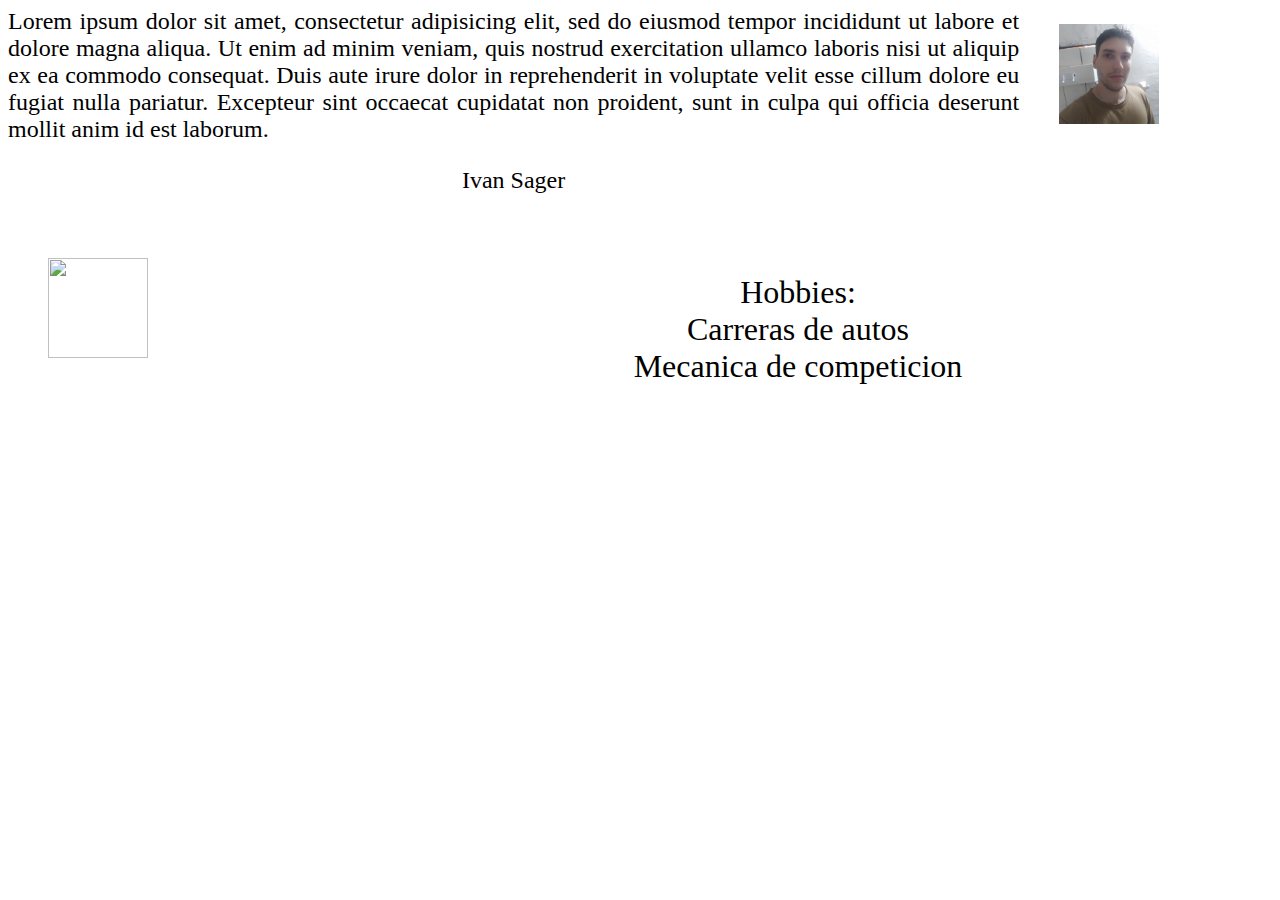
==== index.html @ eea710b0 "Add files via upload" ====
<!DOCTYPE html>
<html>
<head>
<meta name="author" content="Aquí mis datos" />
<meta charset="UTF-8">
<link rel="stylesheet" type="text/css" href="estilo.css">
<title>Ejercicio </title>
</head>
<body>
<div id="Texto1">
Lorem ipsum dolor sit amet, consectetur adipisicing elit, sed do eiusmod
tempor incididunt ut labore et dolore magna aliqua. Ut enim ad minim veniam,
quis nostrud exercitation ullamco laboris nisi ut aliquip ex ea commodo
consequat. Duis aute irure dolor in reprehenderit in voluptate velit esse
cillum dolore eu fugiat nulla pariatur. Excepteur sint occaecat cupidatat non
proident, sunt in culpa qui officia deserunt mollit anim id est laborum.
<p id="p_texto1">Ivan Sager</p>
</div>
<div id="imagen1">
<figure>
<img class="imagenes" src="imagen.jpg" alt="YO">
</figure>
</div>
<div id="separacion">
</div>
<div id="texto2">
 	
<p id="p_texto2">Hobbies:<br>Carreras de autos <br>Mecanica de competicion</p>
</div>
<div id="imagen2">
<figure>
<img class="imagenes" src="img/imagen2.png" alt="">
</figure>
</div>
---- estilo.css ----
img{
	width: 100px;
	height: 100px;
}
#Texto1{
width:80%;
float:left;
font-family:Verdana;
font-size:150%;
text-align:justify;
}
#p_texto1{
text-align:center;
margin-bottom:2em;
}
#imagen1{
width:20%;
float:right;
}
#separacion{
clear:both;
}
#texto2{
width:75%;
float:right;
font-size:200%;
text-align:justify;
}
#p_texto2{
text-align:center;
}
#imagen2{
width:25%;
float:left;
}
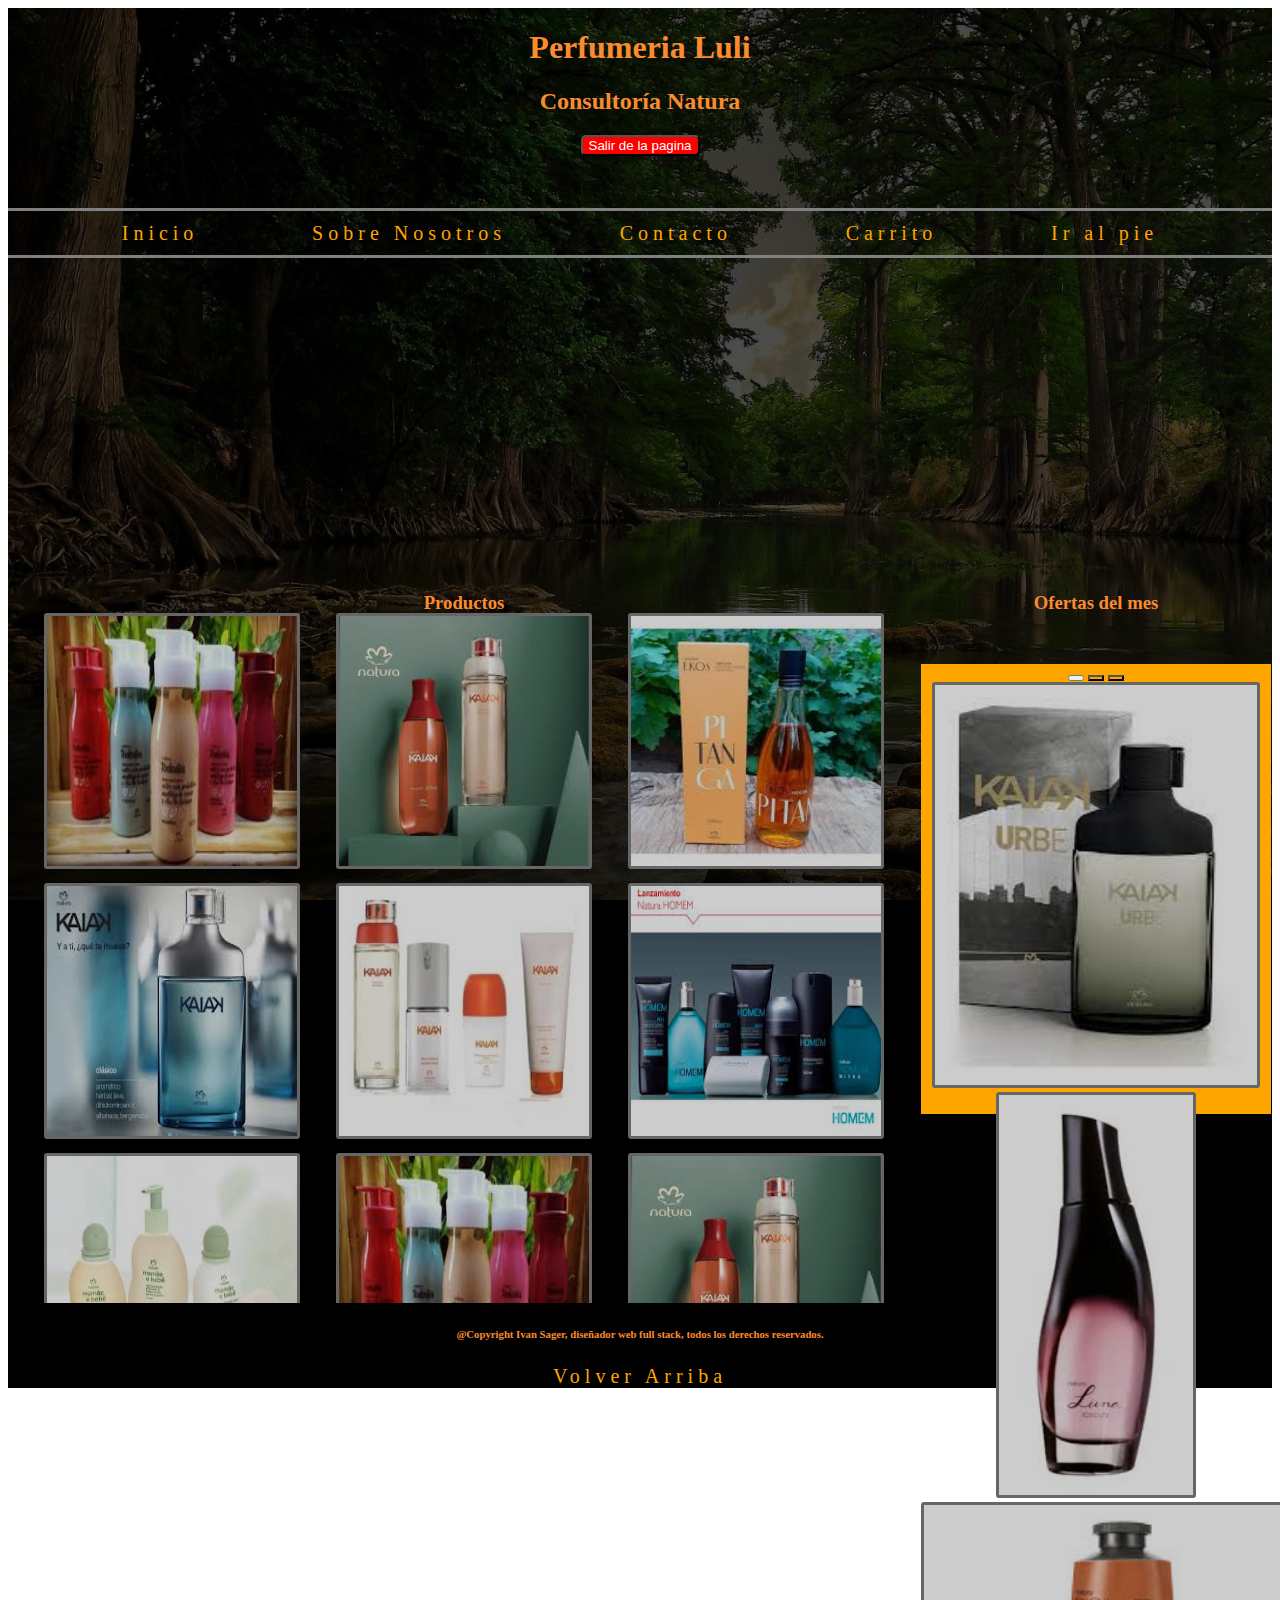
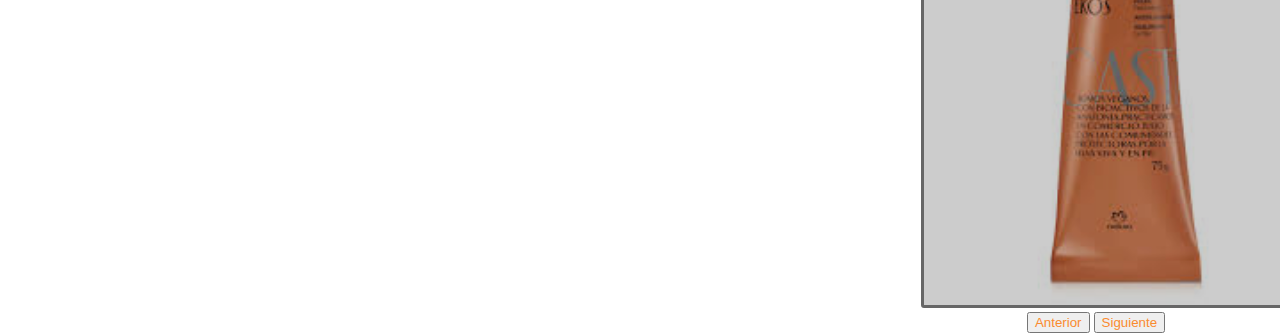
==== commit b4e6861c: "Add files via upload" ====
--- a/index.html
+++ b/index.html
@@ -1,35 +1,118 @@
 <!DOCTYPE html>
 <html>
-<head>
-<meta name="author" content="Aquí mis datos" />
-<meta charset="UTF-8">
-<link rel="stylesheet" type="text/css" href="estilo.css">
-<title>Ejercicio </title>
-</head>
-<body>
-<div id="Texto1">
-Lorem ipsum dolor sit amet, consectetur adipisicing elit, sed do eiusmod
-tempor incididunt ut labore et dolore magna aliqua. Ut enim ad minim veniam,
-quis nostrud exercitation ullamco laboris nisi ut aliquip ex ea commodo
-consequat. Duis aute irure dolor in reprehenderit in voluptate velit esse
-cillum dolore eu fugiat nulla pariatur. Excepteur sint occaecat cupidatat non
-proident, sunt in culpa qui officia deserunt mollit anim id est laborum.
-<p id="p_texto1">Ivan Sager</p>
-</div>
-<div id="imagen1">
-<figure>
-<img class="imagenes" src="imagen.jpg" alt="YO">
-</figure>
-</div>
-<div id="separacion">
-</div>
-<div id="texto2">
- 	
-<p id="p_texto2">Hobbies:<br>Carreras de autos <br>Mecanica de competicion</p>
-</div>
-<div id="imagen2">
-<figure>
-<img class="imagenes" src="img/imagen2.png" alt="">
-</figure>
+	<head>
+	<title>practica 1</title>
+
+		<meta charset="utf-8">
+	 	<link rel="stylesheet" type="text/css" href="estiloindex.css">
+		<meta name="viewport" content="width=device-width, initial-scale=1.0"> <!--etiqueta para añadir responsiv-->
+		<link href="https://cdn.jsdelivr.net/npm/bootstrap@5.1.3/dist/css/bootstrap.min.css" rel="stylesheet" integrity="sha384-1BmE4kWBq78iYhFldvKuhfTAU6auU8tT94WrHftjDbrCEXSU1oBoqyl2QvZ6jIW3" crossorigin="anonymous">										           <script src="eventos.js"></script>					
+	</head>
+
+	<body>
+		<div class="imagenFondo">
+			
+		
+		<div class="todo">
+
+   			<header class="header">
+					
+					<h1 class="titulo1" id="anclaje2">Perfumeria Luli</h1>
+					<h2 class="titulo1">Consultoría Natura</h2>
+					<button id="x">Salir de la pagina</button>
+
+				
+			</header>
+			<nav>
+				<a href="" >Inicio</a>
+				<a href="integrantes.html">Sobre Nosotros</a>
+				<a href="formulario.html">Contacto</a>
+				<a href="envio.html">Carrito</a>
+				<a href="#anclaje" >Ir al pie</a>
+				
+			</nav>
+
+			<iframe width="560" height="315" src="https://www.youtube.com/embed/kRV3Mbab9nU?controls=0" title="YouTube video player" frameborder="0" allow="accelerometer; autoplay; clipboard-write; encrypted-media; gyroscope; picture-in-picture" allowfullscreen></iframe>
+				
+			<h3 class="titulo-section">Productos</h3>
+				
+			<section class="section">
+				
+				<article><img src="imagenes/1.jpg" class="section-imagenes"></article>
+				<article><img src="imagenes/2.jpg" class="section-imagenes"></article>
+				<article><img src="imagenes/3.jpg" class="section-imagenes"></article>
+				<article><img src="imagenes/4.jpg" class="section-imagenes"></article>
+				<article><img src="imagenes/5.jpg" class="section-imagenes"></article>
+				<article><img src="imagenes/6.jpg" class="section-imagenes"></article>
+				<article><img src="imagenes/7.jpg" class="section-imagenes"></article>
+				<article><img src="imagenes/1.jpg" class="section-imagenes"></article>
+				<article><img src="imagenes/2.jpg" class="section-imagenes"></article>
+				<article><img src="imagenes/3.jpg" class="section-imagenes"></article>
+				<article><img src="imagenes/4.jpg" class="section-imagenes"></article>
+				<article><img src="imagenes/5.jpg" class="section-imagenes"></article>
+				<article><img src="imagenes/6.jpg" class="section-imagenes"></article>
+				<article><img src="imagenes/7.jpg" class="section-imagenes"></article>
+			</section>
+
+			<aside class="Aside">
+				<h3 class="tituloAside">Ofertas del mes</h3>
+				<!-- Aqui se encuentra el Bootstrap insertado
+
+					Se modificó mediante css, el tamaño de la ruleta y se agrego un fondo mas amplio par visualizar de mejor
+					manera la posicion de las imagenes-->
+				<div id="carouselExampleIndicators" class="carousel slide" data-bs-ride="carousel">
+  <div class="carousel-indicators">
+    <button type="button" data-bs-target="#carouselExampleIndicators" data-bs-slide-to="0" class="active" aria-current="true" aria-label="Slide 1"></button>
+    <button class="color" type="button" data-bs-target="#carouselExampleIndicators" data-bs-slide-to="1" aria-label="Slide 2"></button>
+    <button class="color" type="button" data-bs-target="#carouselExampleIndicators" data-bs-slide-to="2" aria-label="Slide 3"></button>
+  </div>
+  <div class="carousel-inner">
+    <div class="carousel-item active">
+      <img src="imagenes/oferta1.png" class="d-block w-100" alt="...">
+    </div>
+    <div class="carousel-item">
+      <img src="imagenes/oferta2.jpg" class="d-block w-100" alt="...">
+    </div>
+    <div class="carousel-item">
+      <img src="imagenes/oferta3.jpg" class="d-block w-100" alt="...">
+    </div>
+  </div>
+  <button class="carousel-control-prev" type="button" data-bs-target="#carouselExampleIndicators" data-bs-slide="prev">
+    <span class="carousel-control-prev-icon" aria-hidden="true"></span>
+    <span class="visually-hidden">Anterior</span>
+  </button>
+  <button class="carousel-control-next" type="button" data-bs-target="#carouselExampleIndicators" data-bs-slide="next">
+    <span class="carousel-control-next-icon" aria-hidden="true"></span>
+    <span class="visually-hidden">Siguiente</span>
+  </button>
 </div>
 
+			</aside>
+
+
+			<footer class="footer">
+				<h6>@Copyright Ivan Sager, diseñador web full stack, todos los derechos reservados.</h6>
+				<a href="#anclaje2" id="anclaje">Volver Arriba</a>
+			
+			</footer>
+
+		</div>
+
+</div>
+
+<script src="https://cdn.jsdelivr.net/npm/bootstrap@5.1.3/dist/js/bootstrap.bundle.min.js" integrity="sha384-ka7Sk0Gln4gmtz2MlQnikT1wXgYsOg+OMhuP+IlRH9sENBO0LRn5q+8nbTov4+1p" crossorigin="anonymous"></script>
+<script >
+	
+	let salir= document.getElementById("x");
+x.addEventListener("click",redirigir);
+
+function redirigir(){
+	let confirmar= confirm("Estas seguro que desea salir?");
+	if(confirmar){
+	window.location.href = 'https://www.google.com.ar/?hl=es';
+	}
+}
+</script>	
+
+	</body>
+</html>--- a/estiloindex.css
+++ b/estiloindex.css
@@ -0,0 +1,173 @@
+.imagenFondo{
+	position: relative;
+	
+	background: #000000;
+	
+}
+
+.todo {
+	position: relative;
+	display: grid;
+	grid-template-rows: 200px 50px 315px 30px 700px 1fr;
+	grid-template-columns: repeat(3, 1fr);
+	z-index: 2;
+}
+
+.imagenFondo::before {
+	content: " ";
+	display: block;
+	position: absolute;
+	background-image: url(imagenes/fondo.jpg);
+	background-attachment: fixed;
+	background-size: cover;
+	z-index: 1;
+	opacity: 0.3;
+	width: 100%;
+	height: 100%;
+}
+
+
+*{
+	/*font-family: georgia, cursive;
+	font-weight: 100;
+	font-size: 30px;*/
+	text-align: center;
+	color: #FA8B2F;
+	
+}
+
+nav{
+	display: flex;
+	align-items: center;
+	justify-content: space-evenly;
+	grid-row: 2/3;
+	grid-column: 1/4;
+	border-top: 3px solid grey;
+	border-bottom: 3px solid grey;
+}
+
+
+
+a:link {
+	font-family: Georgia;
+	text-decoration: none;
+	color:orange;
+	font-size: 20px;
+	letter-spacing: 5px;
+	
+}
+
+a:visited{
+	font-family: Georgia;
+	text-decoration: none;
+	color:orange;
+	font-size: 20px;
+	letter-spacing: 5px;
+	
+}
+
+
+img{
+	
+	border-radius: 3px ;
+	border: 3px solid grey;
+	filter: brightness(0.8);
+	height: 400px;
+	
+	
+}
+
+#carouselExampleIndicators{
+	width: 350px;
+	height: 450px;
+	background-color: orange;
+	margin:50px auto;
+	
+
+}
+
+section {
+	display: flex;
+	flex-wrap: wrap;
+	justify-content: space-evenly;
+	align-content: flex-start;
+}
+
+.section-imagenes{
+	width: 250px;
+	height: 250px;
+	margin-bottom: 10px;
+
+}
+
+#x{
+	
+	color: white;
+	background-color: red;
+	border-radius: 5px;
+	margin-left: 0%;
+	
+	
+}
+
+
+.titulo1 {
+	
+	}
+
+.color{
+	background-color: orange;
+}
+
+.header{
+	position: relative;
+	grid-row: 1/2;
+	grid-column: 1/span 3;
+		
+
+}
+
+iframe{
+	grid-row: 3/4;
+	grid-column: 2/3;
+	border-radius: 5px;
+}
+
+
+.titulo-section  {
+
+	grid-row: 4/5;
+	grid-column: 1/3;
+	z-index: 3;
+
+	}
+
+.section{
+	grid-row:5/span 1;
+	grid-column: 1/span 2;
+	overflow: scroll;
+	margin-top: 10px;
+
+	
+}
+
+.Aside {
+	grid-column: 3/span 1;
+	grid-row: 4/6;
+
+	
+}
+
+
+.footer{
+	grid-column: 1/span 3;
+	grid-row: 6/ span 1;
+	text-align: center;
+	
+}
+
+
+
+
+
+
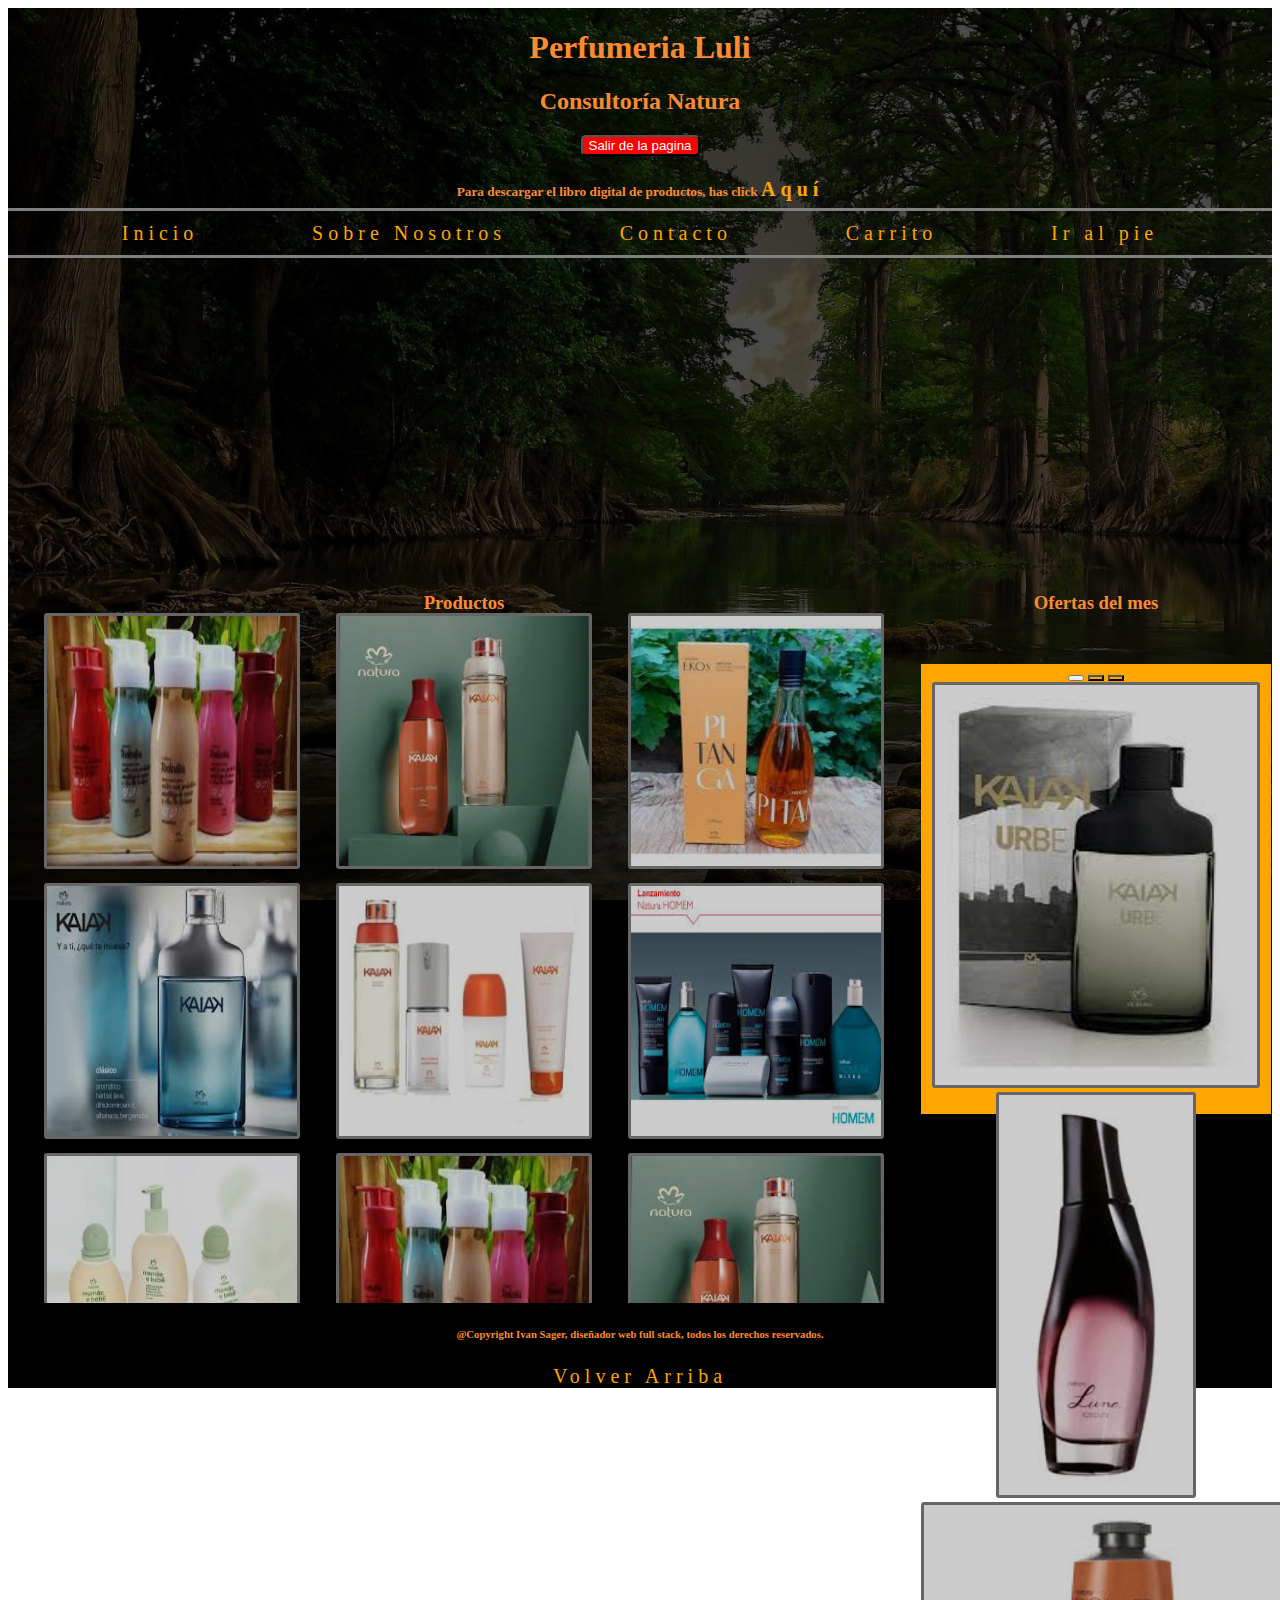
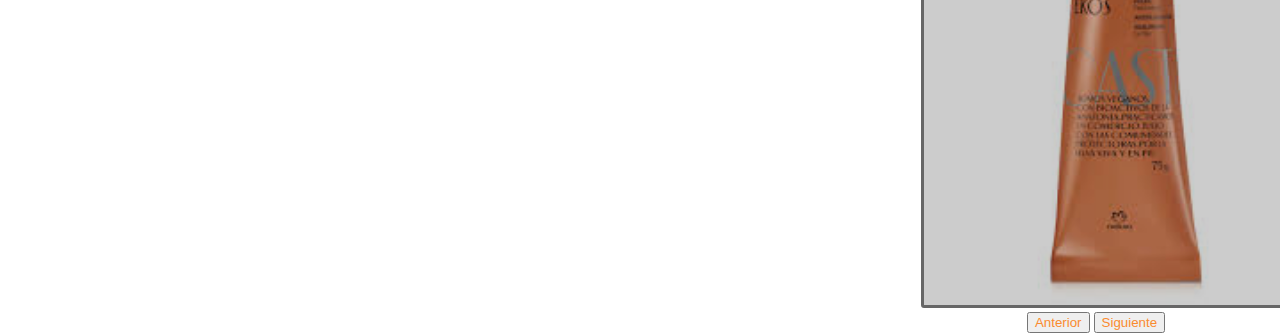
==== commit 0127b878: "Add files via upload" ====
--- a/index.html
+++ b/index.html
@@ -20,7 +20,7 @@
 					<h1 class="titulo1" id="anclaje2">Perfumeria Luli</h1>
 					<h2 class="titulo1">Consultoría Natura</h2>
 					<button id="x">Salir de la pagina</button>
-
+					<h5>Para descargar el libro digital de productos, has click <a href="Ciclo_14B.pdf" target="BLANK" download="LibroDigital.pdf">Aquí</a></h5>
 				
 			</header>
 			<nav>
